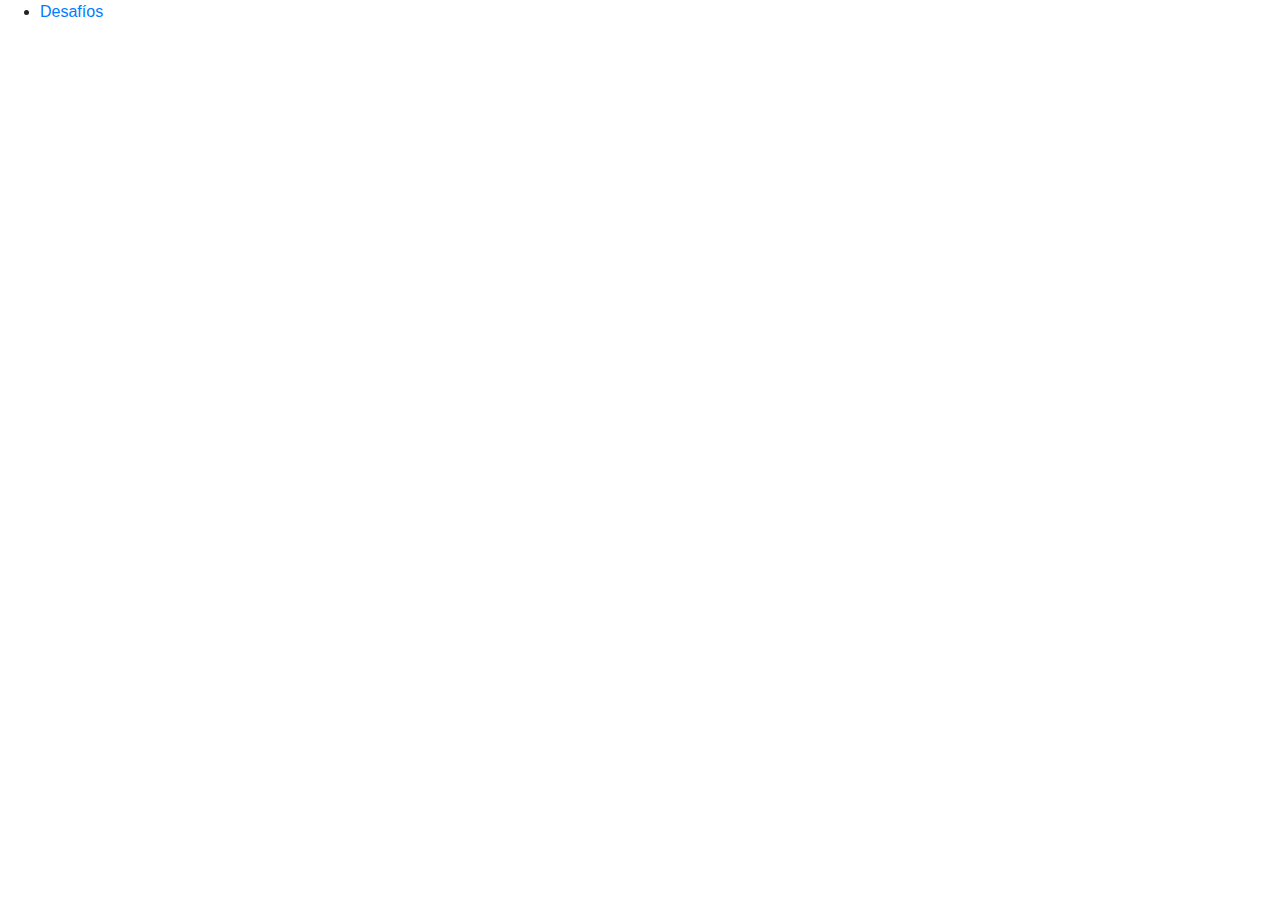
==== index.html @ 4da98323 "Retos Grilla de Bootstrap" ====
<!doctype html>
<html lang="en">
  <head>
    <!-- Required meta tags -->
    <meta charset="utf-8">
    <meta name="viewport" content="width=device-width, initial-scale=1, shrink-to-fit=no">

    <!-- Bootstrap CSS -->
    <link rel="stylesheet" href="https://stackpath.bootstrapcdn.com/bootstrap/4.5.2/css/bootstrap.min.css" integrity="sha384-JcKb8q3iqJ61gNV9KGb8thSsNjpSL0n8PARn9HuZOnIxN0hoP+VmmDGMN5t9UJ0Z" crossorigin="anonymous">

    <title>Hello, world!</title>
  </head>
  <body>
    <ul>
      <li><a href="/challenges/index.html">Desafíos</a></li>
      <!-- <li><a href="#">Proyecto del curso</a></li> -->
    </ul>
    <!-- Optional JavaScript -->
    <!-- jQuery first, then Popper.js, then Bootstrap JS -->
    <script src="https://code.jquery.com/jquery-3.5.1.slim.min.js" integrity="sha384-DfXdz2htPH0lsSSs5nCTpuj/zy4C+OGpamoFVy38MVBnE+IbbVYUew+OrCXaRkfj" crossorigin="anonymous"></script>
    <script src="https://cdn.jsdelivr.net/npm/popper.js@1.16.1/dist/umd/popper.min.js" integrity="sha384-9/reFTGAW83EW2RDu2S0VKaIzap3H66lZH81PoYlFhbGU+6BZp6G7niu735Sk7lN" crossorigin="anonymous"></script>
    <script src="https://stackpath.bootstrapcdn.com/bootstrap/4.5.2/js/bootstrap.min.js" integrity="sha384-B4gt1jrGC7Jh4AgTPSdUtOBvfO8shuf57BaghqFfPlYxofvL8/KUEfYiJOMMV+rV" crossorigin="anonymous"></script>
  </body>
</html>
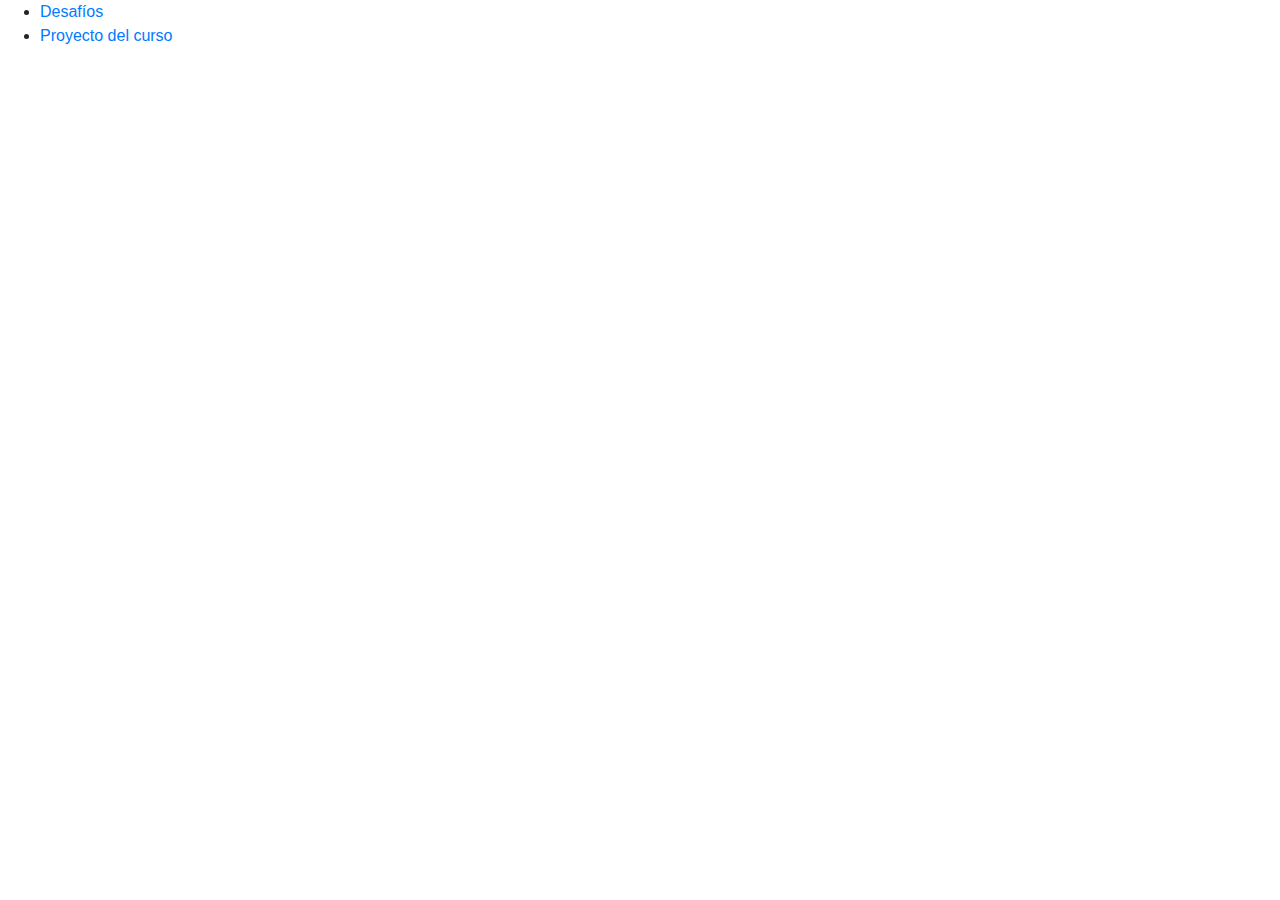
==== commit 73067a4b: "Creando enlace al proyecto" ====
--- a/index.html
+++ b/index.html
@@ -12,8 +12,8 @@
   </head>
   <body>
     <ul>
-      <li><a href="/challenges/index.html">Desafíos</a></li>
-      <!-- <li><a href="#">Proyecto del curso</a></li> -->
+      <li><a href="./challenges/">Desafíos</a></li>
+      <li><a href="./project/">Proyecto del curso</a></li>
     </ul>
     <!-- Optional JavaScript -->
     <!-- jQuery first, then Popper.js, then Bootstrap JS -->
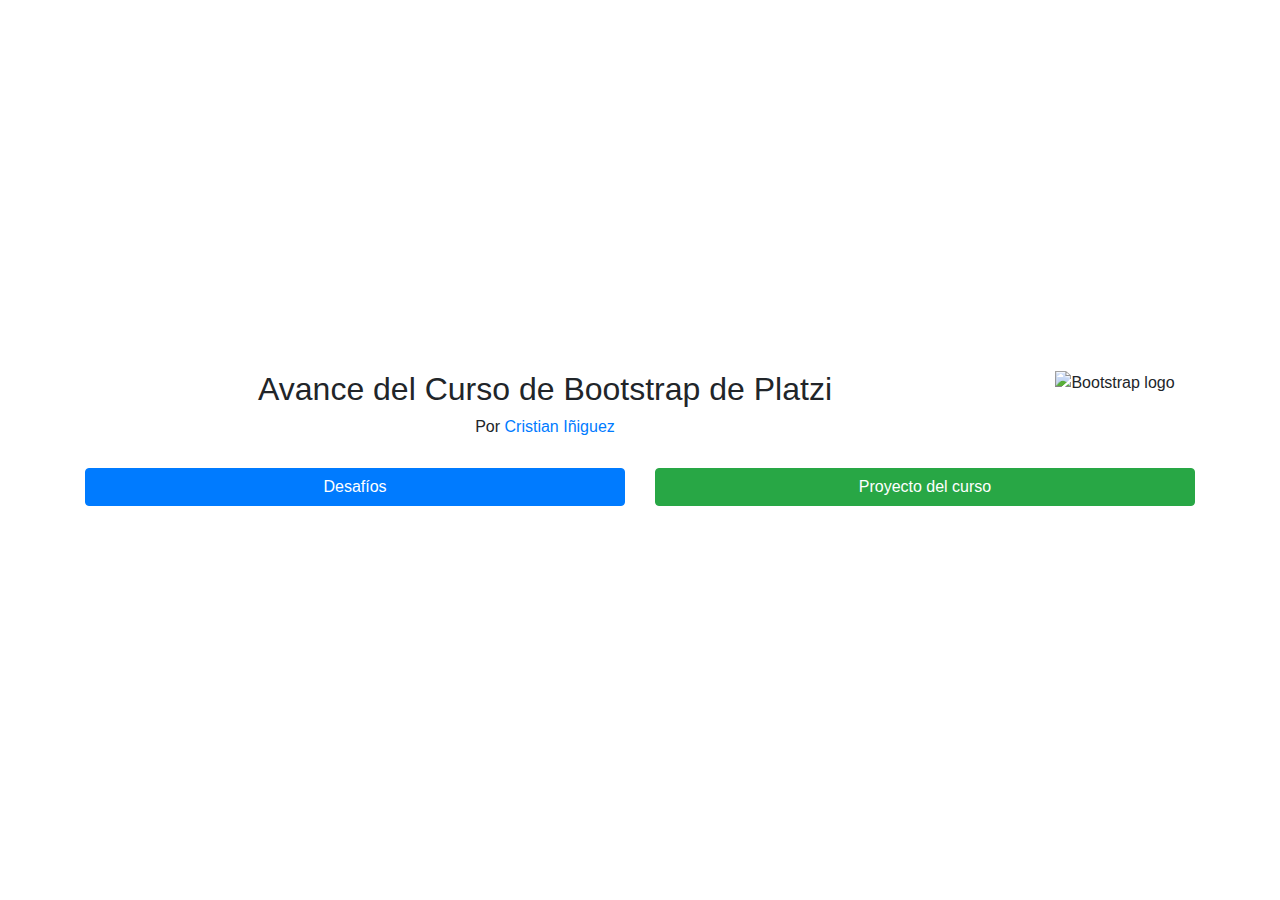
==== commit d67a51a9: "Desafíos mejor estilizados" ====
--- a/index.html
+++ b/index.html
@@ -9,12 +9,38 @@
     <link rel="stylesheet" href="https://stackpath.bootstrapcdn.com/bootstrap/4.5.2/css/bootstrap.min.css" integrity="sha384-JcKb8q3iqJ61gNV9KGb8thSsNjpSL0n8PARn9HuZOnIxN0hoP+VmmDGMN5t9UJ0Z" crossorigin="anonymous">
 
     <title>Hello, world!</title>
+    <style>
+      .container {
+        min-height: 100vh;
+        display: flex;
+        flex-direction: column;
+        justify-content: center;
+      }
+      .container img {
+        width: 100%;
+      }
+    </style>
   </head>
   <body>
-    <ul>
-      <li><a href="./challenges/">Desafíos</a></li>
-      <li><a href="./project/">Proyecto del curso</a></li>
-    </ul>
+    <div class="container text-center">
+      <div class="row mb-4">
+        <div class="col-8 col-lg-10">
+          <h2>Avance del Curso de Bootstrap de Platzi</h2>
+          <p class="h6">Por <a href="https://cristianiniguez.github.io">Cristian Iñiguez</a></p>
+        </div>
+        <div class="col-4 col-lg-2">
+          <img src="https://cdn-images-1.medium.com/max/1200/1*9HanDsRU11ZMsgDGJwN96w.png" alt="Bootstrap logo">
+        </div>
+      </div>
+      <div class="row">
+        <div class="col-12 col-md-6 mb-4">
+          <a class="btn btn-primary btn-block" href="./challenges/">Desafíos</a>
+        </div>
+        <div class="col-12 col-md-6">
+          <a class="btn btn-success btn-block" href="./project/">Proyecto del curso</a>
+        </div>
+      </div>
+    </div>
     <!-- Optional JavaScript -->
     <!-- jQuery first, then Popper.js, then Bootstrap JS -->
     <script src="https://code.jquery.com/jquery-3.5.1.slim.min.js" integrity="sha384-DfXdz2htPH0lsSSs5nCTpuj/zy4C+OGpamoFVy38MVBnE+IbbVYUew+OrCXaRkfj" crossorigin="anonymous"></script>
